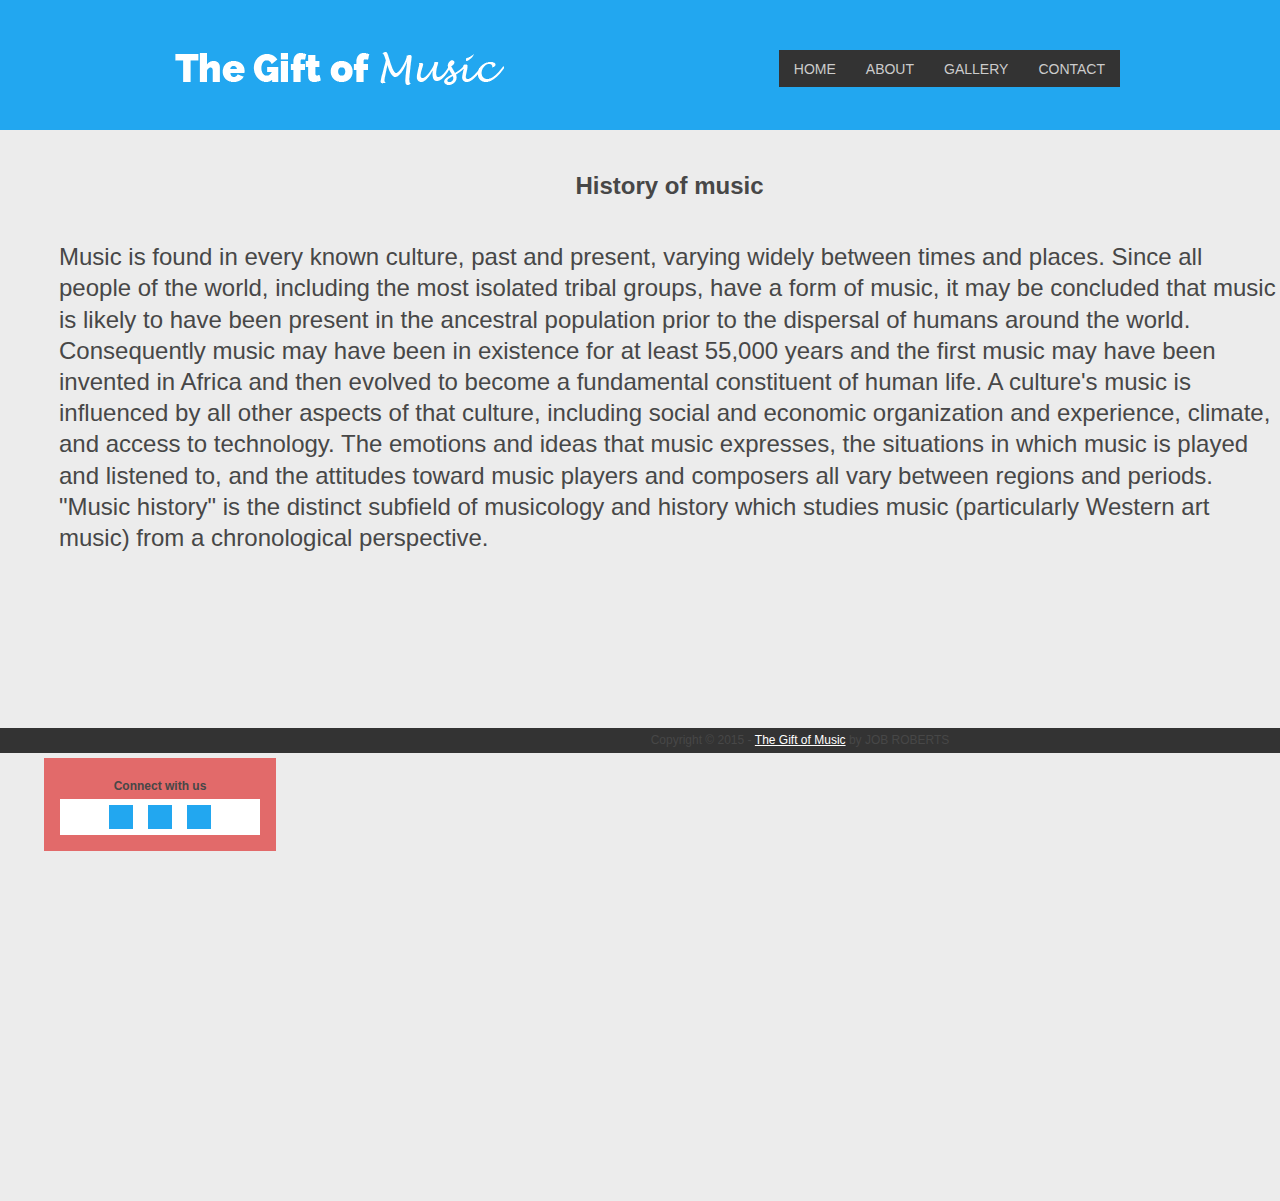
==== week4/about.html @ b8ce66cb "Week 4" ====
<!DOCTYPE html>
<html lang="en">
<head>

    <!-- Basic Page Needs
  ================================================== -->
	<meta charset="utf-8">
	<title>The Gift of Music</title>
	<meta name="description" content="The gift of Music and the human element.">
	<meta name="author" content="Job Roberts">
	
    <!-- Mobile Specific Metas
  ================================================== -->
	<meta name="viewport" content="width=device-width, initial-scale=1, maximum-scale=1">
    
    <!-- CSS
  ================================================== -->
	<link rel="stylesheet" href="css/grid.css">
	<link rel="stylesheet" href="css/style.css">
    <link rel="stylesheet" href="css/responsive.css">
	
	
	
	<!-- Favicon
  –––––––––––––––––––––––––––––––––––––––––––––––––– -->
  <link rel="icon" type="image/png" href="images/favicon.png">
    
</head>
<body>
<!--------------Header--------------->
<header>
	<div class="wrap-header grid">
		<div id="logo"><a href="#"><img src="./images/logo.png"/></a></div>
		<nav>
			<div class="wrap-nav">
				<div class="menu">
					<ul>
						<li><a href="index.html">Home</a></li>
						<li><a href="about.html">About</a></li>
						<li><a href="gallery.html">Gallery</a></li>
						<li><a href="contact.html">Contact</a></li>
					</ul>
				</div>
				
				<div class="minimenu"><div>MENU</div>
					<select onchange="location=this.value">
						<option></option>
						<option value="index.html">Home</option>
						<option value="about.html">About</option>
						<option value="gallery.html">Gallery</option>
						<option value="contact.html">Contact</option>
					</select>
				</div>
			</div>
		</nav>
	</div>
</header>
<!----------------------------Content--------------------------------------------->

  <article>
  <h1>History of music</h1> 
<p> Music is found in every known culture, past and present, 
varying widely between times and places. Since all people of 
the world, including the most isolated tribal groups, have a form of music, 
it may be concluded that music is likely to have been present in the ancestral 
population prior to the dispersal of humans around the world. Consequently music 
may have been in existence for at least 55,000 years and the first music may have been 
invented in Africa and then evolved to become a fundamental constituent of human life.
A culture's music is influenced by all other aspects of that culture, including social 
and economic organization and experience, climate, and access to technology. 
The emotions and ideas that music expresses, the situations in which music is played and 
listened to, and the attitudes toward music players and composers all vary between regions 
and periods. "Music history" is the distinct subfield of musicology and history which 
studies music (particularly Western art music) from a chronological perspective.</p>
</article>
<!----------------------------------Footer-------------------------------------->
<footer>
	<div class="wrap-footer-grid">
		<div class="row">
			<div class="col-1-3">
				<div class="wrap-col">
					<div class="box">
						<div id="sprite-icons">
						
<h5>Connect with us</h5>						
<ul>
<li><a class="Facebook" href="#">Facebook</a></li>
<li><a class="Google" href="#">Google+</a></li>
<li><a class="RSS" href="#">RSS</a></li>
</ul>
</div>
					</div>
				</div>
			</div>
			
		<div class="copyright">
			<p>Copyright © 2015 - <a href="http://www.The Gift of Music.com" target="_blank">The Gift of Music</a> by JOB ROBERTS</p>
		</div>
	</div>
</footer>
</body>
</html>
---- week4/css/grid.css ----
/* ------------------Grid System--------------- */ 
.grid{ width: 960px; position: relative; margin: 0 auto; padding: 0px;}
.grid:after { content: "\0020"; display: block; height: 0; clear: both; visibility: hidden; }

.grid .row{}
.grid .row:before,.row:after { content: '\0020'; display: block; overflow: hidden; visibility: hidden; width: 0; height: 0; }
.grid .row:after{clear: both; }
.grid .row{zoom: 1;}

.grid .wrap-col{margin:10px;}

.grid .col-1-2, .grid .col-1-3, .grid .col-2-3, .grid .col-1-4, .grid .col-2-4, .grid .col-3-4, .grid .col-1-5, .grid .col-2-5, .grid .col-3-5, .grid .col-4-5, .grid .col-1-6, .grid .col-2-6, .grid .col-3-6, .grid .col-4-6, .grid .col-5-6{float:left; display: inline-block;}

.grid .col-full{width:100%;}

.grid .col-1-2{width:50%;}

.grid .col-1-3{width:33.33%;}
.grid .col-2-3{width:66.66%;}

.grid .col-1-4{width:25%;}
.grid .col-2-4{width:50%;}
.grid .col-3-4{width:75%;}

.grid .col-1-5{width:20%;}
.grid .col-2-5{width:40%;}
.grid .col-3-5{width:60%;}
.grid .col-4-5{width:80%;}

.grid .col-1-6{width:16.66%;}
.grid .col-2-6{width:33.33%;}
.grid .col-3-6{width:50%;}
.grid .col-4-6{width:66.66%;}
.grid .col-5-6{width:83.33%;}

@media only screen and (min-width: 768px) and (max-width: 959px) {
	.grid{width:768px;}
}

@media only screen and (max-width: 767px) {
	.grid{width:100%;}
}

@media only screen and (min-width: 620px) and (max-width: 767px) {
	.grid{width:100%;}
}

@media only screen and (min-width: 480px) and (max-width: 619px) {
	.grid{width:100%;}
	.grid .col-1-3, .grid .col-2-3{width:100%;}
	.grid .col-1-4{width:50%;}
	.grid .col-1-6, .grid .col-2-6, .grid .col-3-6, .grid .col-4-6, .grid .col-5-6{width:100%;}
}

@media only screen and (max-width: 479px) {
	.grid .grid .col-1-2, .grid .col-1-3, .grid .col-2-3, .grid .col-1-4, .grid .col-2-4, .grid .col-3-4, .grid .col-1-5, .grid .col-2-5, .grid .col-3-5, .grid .col-4-5, .grid .col-1-6, .grid .col-2-6, .grid .col-3-6, .grid .col-4-6, .grid .col-5-6{width:100%;}
}
---- week4/css/style.css ----
a,abbr,acronym,address,applet,article,aside,audio,b,blockquote,big,body,center,canvas,caption,cite,code,command,datalist,dd,del,details,dfn,dl,div,dt,em,embed,fieldset,figcaption,figure,font,footer,form,h1,h2,h3,h4,h5,h6,header,hgroup,html,i,iframe,img,ins,kbd,keygen,label,legend,li,meter,nav,object,ol,output,p,pre,progress,q,s,samp,section,small,span,source,strike,strong,sub,sup,table,tbody,tfoot,thead,th,tr,tdvideo,tt,u,ul,var{background:transparent;border:0 none;font-size:100%;margin:0;padding:0;border:0;outline:0;vertical-align:top;}ol, ul {list-style:none;}blockquote, q {quotes:none;}table, table td {padding:0;border:none;border-collapse:collapse;}img {vertical-align:top;}embed {vertical-align:top;}
article, aside, audio, canvas, command, datalist, details, embed, figcaption, figure, footer, header, hgroup, keygen, meter, nav, output, progress, section, source, video {display:block;}
mark, rp, rt, ruby, summary, time {display:inline;}
input, textarea {border:0; padding:0; margin:0; outline: 0;}
iframe {border:0; margin:0; padding:0;}
input, textarea, select {margin:0; padding:0px;}

/* -------------------------------------------- */
/* ------------------Font---------------------- */



/* -------------------------------------------- */
/* ------------------Style--------------------- */
html, body {width:100%; padding:0; margin:0;}
body {background: #ECECEC; color: #474747;font: 12px/25px Arial, Helvetica, sans-serif;}

a{color: #474747; text-decoration: none;}
a:hover {color: #DA251D; text-decoration: none;}

a.button{cursor: pointer;color: #ffffff;line-height: 14px;font-family: Arial, Helvetica, sans-serif;font-size: 14px;font-weight: bold;	background: #3F3F3F;}
a.button {display: inline-block;text-decoration: none;padding: 6px 12px 6px 12px;}
a.button:hover{}

.clear{content: "\0020"; display: block; height: 0; clear: both; visibility: hidden; }

/* -------------------------------------------- */
/* ------------------Header-------------------- */
header {background:#22A7F0;}
header .wrap-header{height: 130px;}

header #logo {position:absolute; top:30px; padding:5px; width: 100%;}

nav {}
nav .wrap-nav{position:absolute; top:50px; right:0px; height: 37px; background:#333;}

.menu ul {list-style: none;margin: 0;padding: 0;}
.menu  ul li {position: relative;float: left;padding: 6px 5px 0px 5px;}
.menu  ul li:hover {background:#DA251D;}
.menu  ul li a {font-size: 14px; line-height:14px;color: #CCC;display: block;padding: 6px 10px;margin-bottom: 5px;z-index: 6;position: relative; text-transform:uppercase;}
.menu  ul li:hover a {color:#ffffff;}

.minimenu{display:none;}
.minimenu{position: relative;margin: 0px;background:#333333;}
.minimenu div{overflow: hidden;position: relative;font: 18px/37px 'PT Sans Narrow';color: #fff;text-align:center;text-transform:uppercase;font-weight:bold;}
.minimenu select{position: absolute;top: 0px;left: 0px;width: 100%;height: 100%; opacity: 0;filter: progid:DXImageTransform.Microsoft.Alpha(opacity=0);	cursor: pointer;}

/* -------------------------------------------- */
/* ------------------Featured---------------- */

.featured{margin:30px auto;}
.featured .wrap-featured{background:#333;}
.featured .wrap-featured .slider{padding: 10px;}

/* -------------------------------------------- */
/* ------------------Content------------------- */
#content {}
#content .wrap-content{background-color:#FFF; border:1px solid #CCC; margin-top: 30px;}

.block01 {text-align:center; padding-bottom:30px;}
.block01 img{border:5px solid #CCCCCC;}
.block01 h2{font-size:20px; line-height:30px;}

.block02 {margin:10px; border-bottom:1px dashed #cccccc; border-top:1px dashed #cccccc;}
.block02 p { padding:30px; font-size:24px; text-align:center; line-height:30px;}
.block02 a {color:#DA251D;}

.block03 {margin:30px 0;}
.block03 h2{font-size:18px;}
.block03 img{float:left; margin-right:10px;}

.block04 {margin:10px; margin-left:-625px; margin-right: -860px;}
.block04 p { padding:30px; font-size:24px; text-align:center; line-height:30px;}
.block04 a {color:#DA251D;}

/* -------------------------------------------- */
/* ------------------Gallery------------------- */
@media screen and (max-width: 700px) {
  }
  .gallery {
  width: 1276px;
  height: 347px;
  margin: 0 auto;
  padding: 5px;
  background: #fff;
  box-shadow: 0 1px 1px rgba(0,0,0,.1);
}

.gallery > div {
  position: relative;
  float: left;
  padding: 5px;
}

.gallery > div > img {
  width: 200px;
  transition: .1s transform;
  transform: translateZ(0); /* hack */
}

.gallery > div:hover {
  z-index: 1;
}

.gallery > div:hover > img {
  transform: scale(1.8,1.8);
  transition: .3s transform;
}

.cf:before, .cf:after {
  display: table;
  content: "";
  line-height: 0;
}

.cf:after {
  clear: both;
}

h1 {
  margin: 40px 0;
  font-size: 24px;
  text-align: center;
}

   

/* -------------------------------------------- */
/* ------------------Contact form-------------------- */

#allContent {
  max-width: 427px;
  margin: 0 auto;
  margin-left: 362px;
}

#mainContent {
  float: left;
  vertical-align: top;
  color: #272D40;
  padding: 1.5em;
}
  
#secondaryContacts {
  float: right;
  vertical-align: top;
  background: #BFE4FF;
  padding: 1.5em;
  margin-top: -34em;
  border-radius: 12px;
  border: 6px solid #26658C;
  margin-right: 309px;
}

.primaryHeading {
  font-weight: bold;
  font-size: 2.5em;
  margin-bottom: .5em;
}

.secondaryHeading {
  font-weight: bold;
  font-size: 1.75em;
  margin-bottom: .5em;
}

.subHeading {
  font-weight: bold;
  font-size: 1.25em;
  margin-bottom: .25em;
}

.inputLabel {
  display: block;
  margin-bottom: .5em;
  font-size: 1.5em;
}

.inputField {
  border: 3px solid #69A3BA;
  border-radius: 6px;
  font-size: 2em;
  background: #D7EBFF;
  margin-bottom: 1em;
  width: 100%;
  
}

textarea {
  resize: none;
}

#buttonCtr {
  float: right;
}

#buttonCtr button {
  font-size: 1.5em;
  padding: .5em;
  background: #26658C;
  color: #fff;
  border-radius: 12px;
  border: none;
}

button[type="reset"] {
  margin-right: .25em;
}

.twitter {
  display: block;
  background: url(../images/twitter.png) top left no-repeat;
  background-size: 25px 25px;
  padding-left: 30px;
  height: 25px;
  line-height: 25px;
  vertical-align: middle;
  text-decoration: none;
  color: #184870;
  margin-bottom: .25em;
  margin-left: 1em;
}

.linkedin {
  display: block;
  background: url(../images/linkedin.png) top left no-repeat;
  background-size: 25px 25px;
  padding-left: 30px;
  height: 25px;
  line-height: 25px;
  vertical-align: middle;
  text-decoration: none;
  color: #184870;
  margin-left: 1em;
}

.facebook {
  display: block;
  background: url(../images/facebook.png) top left no-repeat;
  background-size: 25px 25px;
  padding-left: 30px;
  height: 25px;
  line-height: 25px;
  vertical-align: middle;
  text-decoration: none;
  color: #184870;
  margin-left: 1em;
}

#offline address {
  font-style: normal;
  margin: 0 0 1.25em 1em;
}

.telephone {
	 display: block;
    text-decoration: none;
  	color: #184870;
  	margin: 0 0 .75em 1em;
}

.social2 {
	display: none;
}

.clear {
  float: none;
  clear: both;
}

@media (max-width:736px) {
 
  
  #secondaryContacts .secondaryHeading {
    display: none;
  }
  
  .social2 {
    display: block;
  }
  
  .telephone, #offline address, .linkedin, .twitter {
    margin-left: 0;
  }
  
}

@media (max-width:665px) {
 
  #mainContent, #secondaryContacts {
    float: none;
  } 
  
  #secondaryContacts .secondaryHeading {
    display: block;
  }
  
   #secondaryContacts {
    margin: .5em 1.5em 1.5em 1.5em;
  }
  
  .social2 {
    display: none;
  }
  
  .telephone, #offline address, .linkedin, .twitter {
    margin-left: 1em;
  }
  
}

@media (max-width:367px) {
 
  
  #secondaryContacts .secondaryHeading {
    display: none;
  }
  
  .social2 {
    display: block;
  }
  
  .telephone, #offline address, .linkedin, .twitter {
    margin-left: 0;
  }
  
}



/*--------------------------------Table------------------------------------------*/
.table-fill {
  background: white;
  border-radius:3px;
  border-collapse: collapse;
  height: 320px;
  margin: auto;
  max-width: 600px;
  padding:5px;
  width: 100%;
  box-shadow: 0 5px 10px rgba(0, 0, 0, 0.1);
  animation: float 5s infinite;
}
 
th {
  color:#D5DDE5;;
  background:#1b1e24;
  border-bottom:4px solid #9ea7af;
  border-right: 1px solid #343a45;
  font-size:23px;
  font-weight: 100;
  padding:24px;
  text-align:left;
  text-shadow: 0 1px 1px rgba(0, 0, 0, 0.1);
  vertical-align:middle;
}

th:first-child {
  border-top-left-radius:3px;
}
 
th:last-child {
  border-top-right-radius:3px;
  border-right:none;
}
  
tr {
  border-top: 1px solid #C1C3D1;
  border-bottom-: 1px solid #C1C3D1;
  color:#666B85;
  font-size:16px;
  font-weight:normal;
  text-shadow: 0 1px 1px rgba(256, 256, 256, 0.1);
}
 
tr:hover td {
  background:#F2784B;
  color:#FFFFFF;
  border-top: 1px solid #22262e;
  border-bottom: 1px solid #22262e;
}
 
tr:first-child {
  border-top:none;
}

tr:last-child {
  border-bottom:none;
}
 
tr:nth-child(odd) td {
  background:#C5EFF7;
}
 
tr:nth-child(odd):hover td {
  background:#19B5FE;
}

tr:last-child td:first-child {
  border-bottom-left-radius:3px;
}
 
tr:last-child td:last-child {
  border-bottom-right-radius:3px;
}
 
td {
  background:#FFFFFF;
  padding:20px;
  text-align:left;
  vertical-align:middle;
  font-weight:300;
  font-size:18px;
  text-shadow: -1px -1px 1px rgba(0, 0, 0, 0.1);
  border-right: 1px solid #C1C3D1;
}

td:last-child {
  border-right: 0px;
}

th.text-left {
  text-align: left;
}

th.text-center {
  text-align: center;
}

th.text-right {
  text-align: right;
}

td.text-left {
  text-align: center;
}

td.text-center {
  text-align: center;
}

td.text-right {
  text-align: right;
}
/*----------------------------------Calendar----------------------------------------------*/
#calendar{
  width: 303px;
  margin: 0 auto;
  margin-top: 2%;
  margin-bottom: 2%;
  border-radius: 5px;
  font-family: 'Open Sans',sans-serif;
  text-align: center;
  color: #555;
  box-shadow: 0 0 50px -14px rgba(0,0,0,.8);
  margin-right: -319px;
  margin-top: -362px;
}

#calendar h1{
  background:#ee3333;
  border-radius:5px 5px 0 0;
  padding:20px;
  font-size:140%;
  font-weight:300;
  text-transform:uppercase;
  letter-spacing:1px;
  color:#fff;
  cursor:default;
  text-shadow:0 0 10px rgba(0,0,0,.8);
}

#calendar table{
  border-top:1px solid #ddd;
  border-left:1px solid #ddd;
  border-spacing:0;
  border-radius:0 0 5px 5px;
}

#calendar td{
  width:38px;
  height:38px;
  background:#eee;
  border-right:1px solid #ddd;
  border-bottom:1px solid #ddd;
  padding:6px;
  cursor:pointer;
  transition:background .3s;
  -webkit-transition:background .3s;
}

#calendar td:hover:not(.current){
  background:#ddd;
}

#calendar .lastmonth,#calendar .nextmonth,#calendar .nextmonth ~ *{
  background:#fff;
  color:#999;
}

#calendar .current{
  background:#ee3333;
  font-weight:700;
  color:#fff;
  text-shadow:0 0 10px rgba(0,0,0,.5);
}

#calendar .hastask{
  font-weight:700;
}

#calendar tr:last-of-type td:first-of-type{border-radius:0 0 0 5px;}
#calendar tr:last-of-type td:last-of-type{border-radius:0 0 5px 0;}



/*-------------------------------------sign up-----------------------------------------*/


.sign-up-button {
 position: relative;
  vertical-align: top;
  width: 20%;
  height: 54px;
  padding: 0;
  margin-left: 373px;
  font-size: 22px;
  color: white;
  text-align: center;
  text-shadow: 0 1px 2px rgba(0, 0, 0, 0.25);
  background: #f0776c;
  border: 0;
  border-bottom: 2px solid #d76b60;
  border-radius: 5px;
  cursor: pointer;
  -webkit-box-shadow: inset 0 -2px #d76b60;
  box-shadow: inset 0 -2px #d76b60;
}

.sign-up-button:active {
  top: 1px;
  outline: none;
  -webkit-box-shadow: none;
  box-shadow: none;
}

:-moz-placeholder {
  color: #ccc;
  font-weight: 300;
}

::-moz-placeholder {
  color: #ccc;
  opacity: 1;
  font-weight: 300;
}

::-webkit-input-placeholder {
  color: #ccc;
  font-weight: 300;
}

:-ms-input-placeholder {
  color: #ccc;
  font-weight: 300;
}

::-moz-focus-inner {
  border: 0;
  padding: 0;
}

/* -------------------------------------------- */
/* ------------------Social Media-------------------- */

@import "compass/css3";

/*------ Mixins -----*/
@mixin border-radiuses($topright: 0, $bottomright: 0, $bottomleft: 0, $topleft: 0) {
  -webkit-border-top-right-radius:    $topright;
  -webkit-border-bottom-right-radius: $bottomright;
  -webkit-border-bottom-left-radius:  $bottomleft;
  -webkit-border-top-left-radius:     $topleft;

	-moz-border-radius-topright:        $topright;
	-moz-border-radius-bottomright:     $bottomright;
	-moz-border-radius-bottomleft:      $bottomleft;
	-moz-border-radius-topleft:         $topleft;

	border-top-right-radius:            $topright;
	border-bottom-right-radius:         $bottomright;
	border-bottom-left-radius:          $bottomleft;
	border-top-left-radius:             $topleft;

	-moz-background-clip:    padding; 
	-webkit-background-clip: padding-box; 
	background-clip:         padding-box; 
}
/*--------- End Mixins ---------*/

#sprite-icons {
background-color: #E26A6A;
width: 200px;
margin: 30px auto;
padding: 16px;
text-align: center;
}
#sprite-icons ul {
display: block;
list-style: none;
padding: 0px;
overflow: hidden;
margin: 0px auto;
background-color: #fff;
max-height: 36px;
}
#sprite-icons ul li {
display: inline-block;
}
#sprite-icons ul li a {
display: block;
width: 24px;
height: 24px;
background: url(http://1.bp.blogspot.com/-CLqcvZtBWCQ/U_oDeDpK-RI/AAAAAAAAA9U/PR7RwGKarOE/s1600/sprite.png);
text-indent: -9999px;
float: left;
background-color: #22A7F0;
margin: 4px;
border: 2px solid #fff;
-webkit-transition: all 0.4s ease;
-moz-transition: all 0.4s ease;
-o-transition: all 0.4s ease;
transition: all 0.4s ease;
}

#sprite-icons ul li a.Facebook, #sprite-icons2 ul li a.Facebook, #sprite-icons3 ul li a.Facebook {
background-position: 0px 0px;
}
#sprite-icons ul li a.Google, #sprite-icons2 ul li a.Google, #sprite-icons3 ul li a.Google {
background-position: -24px 0px;
}
#sprite-icons ul li a.RSS, #sprite-icons2 ul li a.RSS, #sprite-icons3 ul li a.RSS {
background-position: -72px 0px;
}

#sprite-icons ul li a:hover {
background-color: black;
border: 2px solid black;
}


/* -------------------Article------------------------- */
article { 
    display: block;
    padding-left: 59px;
    font-size: 2em;
    line-height: 1.3;
}
/*-----------------------gallery grid------------------------*/


.wrap {
   overflow: hidden;
   margin: 10px;
}
.box {
   float: left;
   position: relative;
   width: 20%;
   padding-bottom: 20%;
}
.boxInner {
   position: absolute;
   left: 10px;
   right: 10px;
   top: 10px;
   bottom: 10px;
   overflow: hidden;
}
.boxInner img {
   width: 100%;
}
.boxInner .titleBox {
   position: absolute;
   bottom: 0;
   left: 0;
   right: 0;
   margin-bottom: -50px;
   background: #000;
   background: rgba(0, 0, 0, 0.5);
   color: #FFF;
   padding: 10px;
   text-align: center;
   -webkit-transition: all 0.3s ease-out;
   -moz-transition: all 0.3s ease-out;
   -o-transition: all 0.3s ease-out;
   transition: all 0.3s ease-out;
}
body.no-touch .boxInner:hover .titleBox, body.touch .boxInner.touchFocus .titleBox {
   margin-bottom: 0;
}
@media only screen and (max-width : 480px) {
   /* Smartphone view: 1 tile */
   .box {
      width: 100%;
      padding-bottom: 100%;
   }
}
@media only screen and (max-width : 650px) and (min-width : 481px) {
   /* Tablet view: 2 tiles */
   .box {
      width: 50%;
      padding-bottom: 50%;
   }
}
@media only screen and (max-width : 1050px) and (min-width : 651px) {
   /* Small desktop / ipad view: 3 tiles */
   .box {
      width: 33.3%;
      padding-bottom: 33.3%;
   }
}
@media only screen and (max-width : 1290px) and (min-width : 1051px) {
   /* Medium desktop: 4 tiles */
   .box {
      width: 25%;
      padding-bottom: 25%;
   }
}


 

/* -------------------------------------------- */
/* ------------------Footer-------------------- */
footer {background-color:#333; margin-top:30px;}
footer .wrap-footer{padding:10px 0px; color:#ffffff;}
footer .box{}
footer .heading{ padding:5px; border-bottom:3px solid #FFFFFF;}
footer .heading h2{font-size:22px; font-weight:normal; display:inline; padding:0 5px;}
footer .content{padding:5px}
footer .content a{color:#DA251D; text-decoration:none;}
footer .content .gallery img{ float:left; padding:5px; border:1px solid #CCC; margin:5px;}

.copyright{text-align:center; margin-top: 175px;}
.copyright a{color:#ffffff; text-decoration:underline;}
---- week4/css/responsive.css ----
img{
	max-width:100%;
    min-width:200px; 
}
 

	

@media only screen and (max-device-width: 480px) and (max-width: 959px) {
	
	/* -------------------------------------------- */
	/* ------------------Other----------------*---- */
	
}

@media only screen and (max-width: 767px) {
	/* -------------------------------------------- */
	/* ------------------Header-------------------- */
	header {margin-top: 0px;height:150px;}
	header #logo{top:60px;}

	nav .wrap-nav{top: 10px; left:10px; right:auto;}
	
	/* -------------------------------------------- */
	/* ------------------Content------------------- */
	
	/* -------------------------------------------- */
	/* ------------------Footer-------------------- */
	
	/* -------------------------------------------- */
	/* ------------------Other----------------*---- */
}

@media only screen and (min-width: 480px) and (max-width: 767px) {
	/* -------------------------------------------- */
	/* ------------------Header-------------------- */
	
	/* -------------------------------------------- */
	/* ------------------Content------------------- */
	
	/* -------------------------------------------- */
	/* ------------------Footer-------------------- */
	
	/* -------------------------------------------- */
	/* ------------------Other----------------*---- */
}

@media only screen and (max-width: 479px) {
	/* -------------------------------------------- */
	/* ------------------Header-------------------- */
	header{height: 170px;}
	header #logo{top: 90px;}

	nav .wrap-nav {position:relative; height: 37px; left:0px; top:0px;}
	.menu{display:none;}
	.minimenu{display:block;}
	
	/* -------------------------------------------- */
	/* ------------------Content------------------- */
	
	/* -------------------------------------------- */
	/* ------------------Footer-------------------- */
	
	/* -------------------------------------------- */
	/* ------------------Other----------------*---- */
}


@media only screen and (max-width: 479px) {
	/* -------------------------------------------- */
	/* ------------------Feature Video------------------- */

iframe {width:100%;} 
         {max-width:500px;} 
         {height:auto;}
}

/* -------------------------------------------- */
/* ------------------Gallery-------------------- */


@media only screen and (max-width : 480px) {
   /* Smartphone view: 1 tile */
   .box {
      width: 100%;
      padding-bottom: 100%;
   }
}
@media only screen and (max-width : 650px) and (min-width : 481px) {
   /* Tablet view: 2 tiles */
   .box {
      width: 50%;
      padding-bottom: 50%;
   }
}
@media only screen and (max-width : 1050px) and (min-width : 651px) {
   /* Small desktop / ipad view: 3 tiles */
   .box {
      width: 33.3%;
      padding-bottom: 33.3%;
   }
}
@media only screen and (max-width : 1290px) and (min-width : 1051px) {
   /* Medium desktop: 4 tiles */
   .box {
      width: 25%;
      padding-bottom: 25%;
   }
}
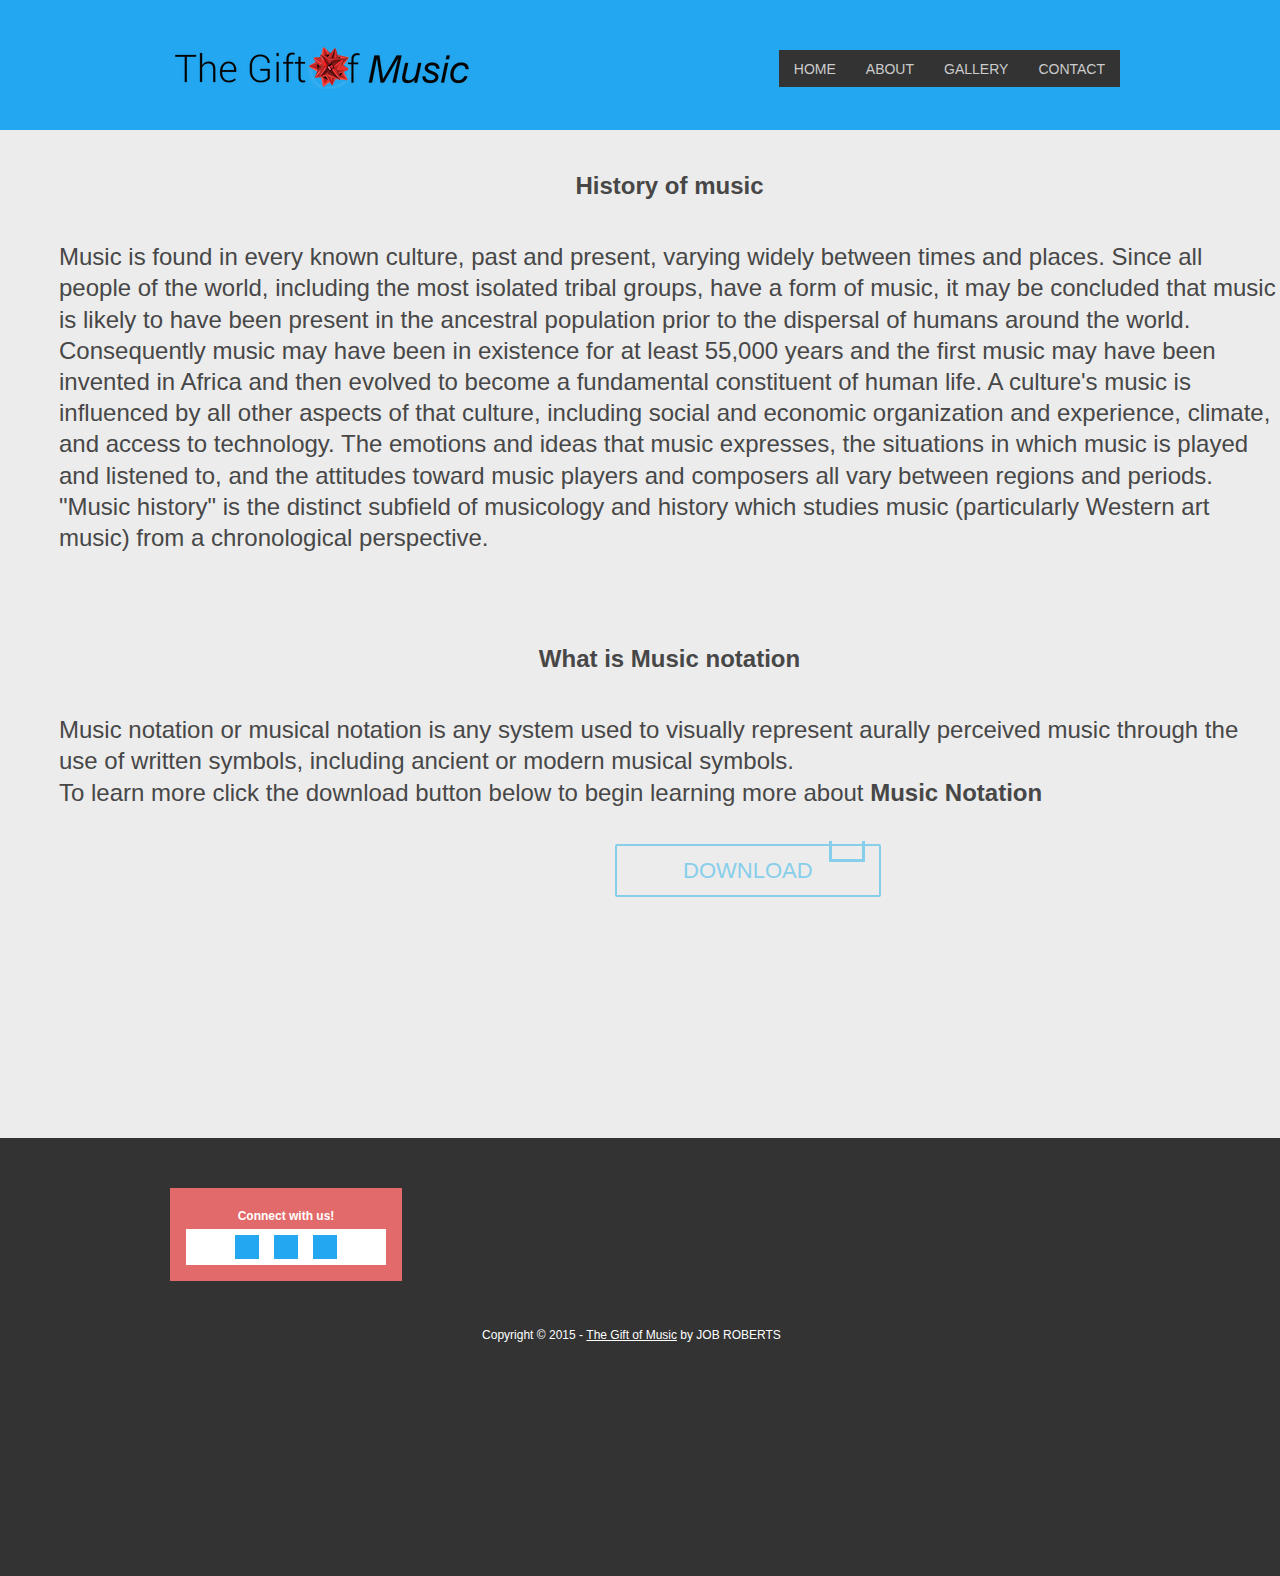
==== commit ad62b9b6: "Call to action" ====
--- a/week4/about.html
+++ b/week4/about.html
@@ -73,16 +73,45 @@
 and periods. "Music history" is the distinct subfield of musicology and history which 
 studies music (particularly Western art music) from a chronological perspective.</p>
 </article>
+<br>
+<br>
+  <article>
+  <h1> What is Music notation</h1> 
+<p>Music notation or musical notation is any system used to visually represent aurally 
+perceived music through the use of written symbols, including ancient or modern musical symbols.
+<br>To learn more click the download button below to begin learning more about <strong>Music Notation</strong></br></p>
+</article>
+<br>
+<br>
+<!----------------------------------Music Notation Doc-------------------------------------->
+<a href="./doc/notation.pdf" class="btn btn-2">
+  Download
+  <span class="download-box">
+    <span class="entypo-down"></span>
+    <span class="box"></span>
+  </span>
+</a>
+</div>
+<br>
+<br>
+<br>
+<br>
+<br>
+<br>
+<br>
+<br>
+<br>
+<br>
 <!----------------------------------Footer-------------------------------------->
 <footer>
-	<div class="wrap-footer-grid">
+	<div class="wrap-footer grid">
 		<div class="row">
 			<div class="col-1-3">
 				<div class="wrap-col">
 					<div class="box">
 						<div id="sprite-icons">
 						
-<h5>Connect with us</h5>						
+<h5>Connect with us!</h5>						
 <ul>
 <li><a class="Facebook" href="#">Facebook</a></li>
 <li><a class="Google" href="#">Google+</a></li>
@@ -93,7 +122,7 @@
 				</div>
 			</div>
 			
-		<div class="copyright">
+		<div class="bottom">
 			<p>Copyright © 2015 - <a href="http://www.The Gift of Music.com" target="_blank">The Gift of Music</a> by JOB ROBERTS</p>
 		</div>
 	</div>
--- a/week4/css/style.css
+++ b/week4/css/style.css
@@ -44,6 +44,24 @@
 .minimenu{position: relative;margin: 0px;background:#333333;}
 .minimenu div{overflow: hidden;position: relative;font: 18px/37px 'PT Sans Narrow';color: #fff;text-align:center;text-transform:uppercase;font-weight:bold;}
 .minimenu select{position: absolute;top: 0px;left: 0px;width: 100%;height: 100%; opacity: 0;filter: progid:DXImageTransform.Microsoft.Alpha(opacity=0);	cursor: pointer;}
+/* -------------------------------------------- */
+/* -------------------------------------------- */
+#gallery-title {
+margin-left:37%;
+margin-top:4%;
+margin-bottom:4%;
+}
+
+
+#logo{ 
+   max-width:100%;
+   min-width:200px;
+   margin-top: -88px;
+    }
+
+
+
+
 
 /* -------------------------------------------- */
 /* ------------------Featured---------------- */
@@ -61,10 +79,71 @@
 .block01 img{border:5px solid #CCCCCC;}
 .block01 h2{font-size:20px; line-height:30px;}
 
-.block02 {margin:10px; border-bottom:1px dashed #cccccc; border-top:1px dashed #cccccc;}
-.block02 p { padding:30px; font-size:24px; text-align:center; line-height:30px;}
-.block02 a {color:#DA251D;}
-
+
+
+
+/*-----------------------------Call to Action--------------------------------------*/
+.sub-box {
+  border-style: solid;
+  border-color: #CF000F;
+  border-width: 2px;
+  margin: 50px auto;
+  width: 380px;
+  height: 122px;
+  margin-left: 290px;
+}
+input[type="email"] {
+  appearance: none;
+  width:380px;
+  height:70px;
+  font-size:3em;
+  background:rgba(20, 124, 193, 0.8);
+  border:none;
+  border-bottom:solid 4px #D91E18;
+  text-align:center;
+  transition: border-color 0.6s ease;
+}
+
+::-webkit-input-placeholder {
+   color: #446CB3;
+   transition: color 0.3s ease;
+}
+
+:focus::-webkit-input-placeholder {
+   color: transparent;
+   transition: color 0.3s ease;
+}
+
+
+input[type="email"]:focus {
+   outline:none;
+   border:none;
+  border-bottom:solid 4px #00AEEF;
+  transition: border-color 1s ease;
+}
+
+input[type="submit"] {
+  appearance: none;
+  width:380px;
+  height:50px;
+  font-size:1.05em;
+  background:transparent;
+  color: #0059DE;
+  border:none;
+  text-align:center;
+  letter-spacing:0.15em;
+  text-transform:uppercase;
+  transition: color 0.5s ease;
+  outline:none;
+   border:none;
+}
+
+input[type="submit"]:hover {
+  color: #464c4c;
+  cursor:pointer;
+  transition: color 0.5s ease;
+}
+/*------------------------------------------------------------------------------*/
 .block03 {margin:30px 0;}
 .block03 h2{font-size:18px;}
 .block03 img{float:left; margin-right:10px;}
@@ -145,8 +224,8 @@
   float: right;
   vertical-align: top;
   background: #BFE4FF;
-  padding: 1.5em;
-  margin-top: -34em;
+  padding: 3.5em;
+  margin-top: -65em;
   border-radius: 12px;
   border: 6px solid #26658C;
   margin-right: 309px;
@@ -728,8 +807,74 @@
    }
 }
 
-
- 
+/*-----------------------------Download---------------*/
+@import url(http://fonts.googleapis.com/css?family=Montserrat);
+
+@import url(http://weloveiconfonts.com/api/?family=entypo);
+
+/* entypo */
+[class*="entypo-"]:before {
+  font-family: 'entypo', sans-serif;
+}
+
+div {
+  margin-bottom: 60px;
+}
+.btn {
+    padding: 12px 20px;
+  border-radius: 2px;
+  font-size: 22px;
+  color: #444;
+  text-decoration: none;
+  text-transform: uppercase;
+  transition: background 100ms ease;
+  margin-left: 615px;
+  border-style: solid;
+  border-width: 2px;
+  border-color: rgb(67, 137, 239);
+  padding-left: 66px;
+  &.btn-1 {
+    border: 2px solid darken(Aquamarine,10%);
+    background: Aquamarine;
+     &:hover {
+      background: darken(Aquamarine,10%);
+     }
+  }
+  &.btn-2 {
+    color: SkyBlue;
+    border: 2px solid;
+    &:hover {
+      color: #444;
+    }
+  }
+  &:hover {
+    .entypo-down {
+       bottom: -4px;
+    }
+  }
+}
+
+.download-box {
+  position: relative;
+  display: inline-block;
+  width: 30px;
+  margin-left: 10px;
+  .box {
+    position: absolute;
+    bottom: -4px;
+    left: 0;
+    width: 30px;
+    height: 10px;
+    border: 3px solid; 
+    border-top: none;
+  }
+  .entypo-down {
+    position: absolute;
+    left: 10px;
+    bottom: 0;
+    transition: all 200ms 0 ease;
+  }
+}
 
 /* -------------------------------------------- */
 /* ------------------Footer-------------------- */
@@ -742,7 +887,7 @@
 footer .content a{color:#DA251D; text-decoration:none;}
 footer .content .gallery img{ float:left; padding:5px; border:1px solid #CCC; margin:5px;}
 
-.copyright{text-align:center; margin-top: 175px;}
-.copyright a{color:#ffffff; text-decoration:underline;}
-
-
+.bottom{text-align:center; margin-top: 175px;margin-right: 337px;}
+.bottom a{color:#ffffff; text-decoration:underline;}
+
+
--- a/week4/css/responsive.css
+++ b/week4/css/responsive.css
@@ -1,7 +1,8 @@
 
 img{
 	max-width:100%;
-    min-width:200px; 
+    min-width:200px;
+    
 }
  
 
